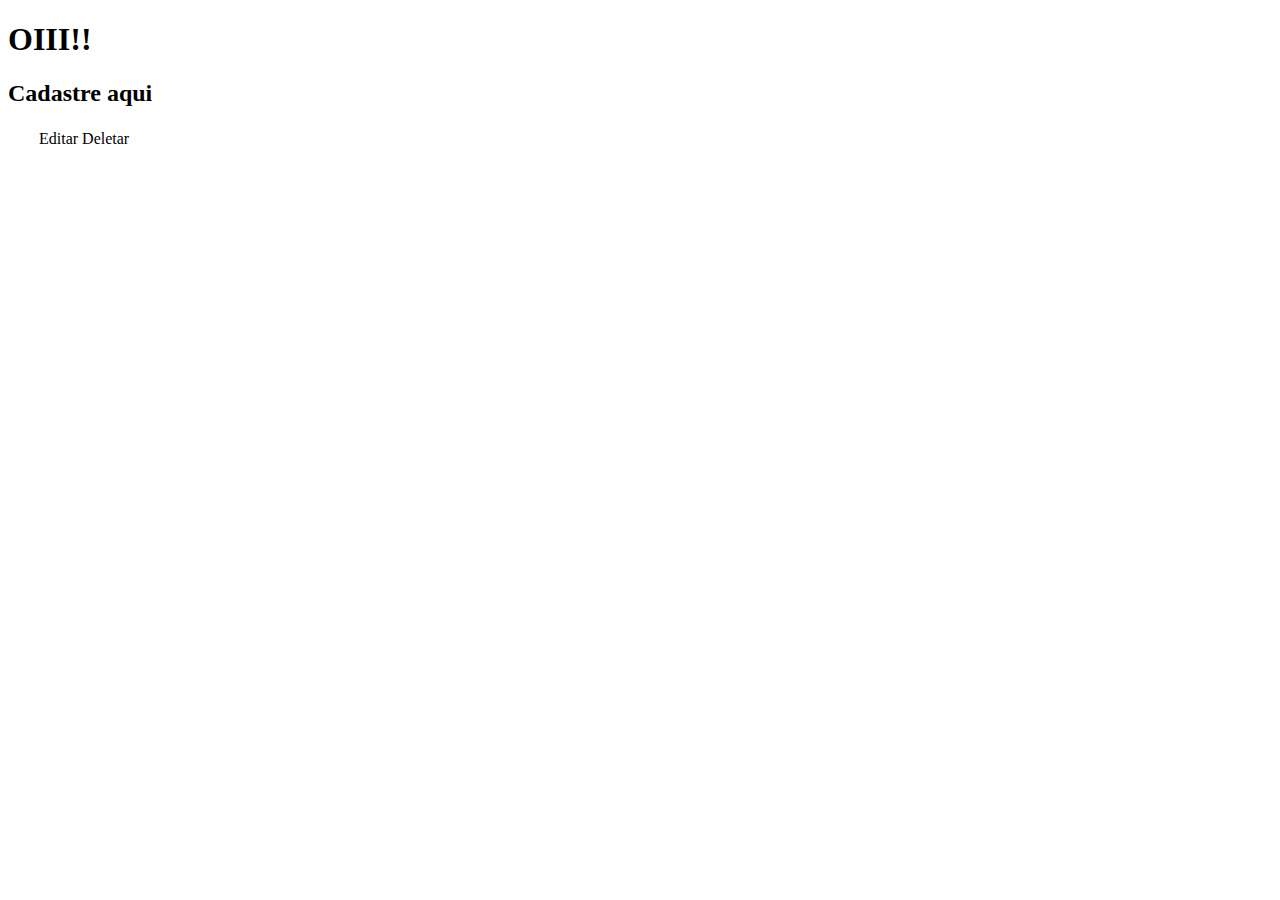
==== src/main/resources/templates/index.html @ 28478ab5 "Aplicação em spring boot usando jpa." ====
<!DOCTYPE html>
<html lang="en">
<head>
    <meta charset="UTF-8">
    <meta http-equiv="X-UA-Compatible" content="IE=edge">
    <meta name="viewport" content="width=device-width, initial-scale=1.0">
    <title>Document</title>
</head>
<body>
    <h1>OIII!!</h1>
    <h2>Cadastre <a th:href="@{cadastrarPage}">aqui</a> </h2>

    <table>
        <tr th:each="filme: ${filmes}">
            <td th:text="${filme.titulo}"></td>
            <td th:text="${filme.anoLancamento}"></td>
            <td th:text="${filme.genero}"></td>
            <td th:text="${filme.direcao}"></td>
            <td th:text="${filme.elenco}"></td>
            <td th:text="${filme.descricao}"></td>
            <td><img th:src="@{${filme.imgUri}}"/></td>
            <td><a th:href="@{'editarPage/'+${filme.id}}">Editar</a></td>
            <td><a th:href="@{'doDeletar/'+${filme.id}}">Deletar</a></td>
    
    
        </tr>
    </table>
</body>
</html>
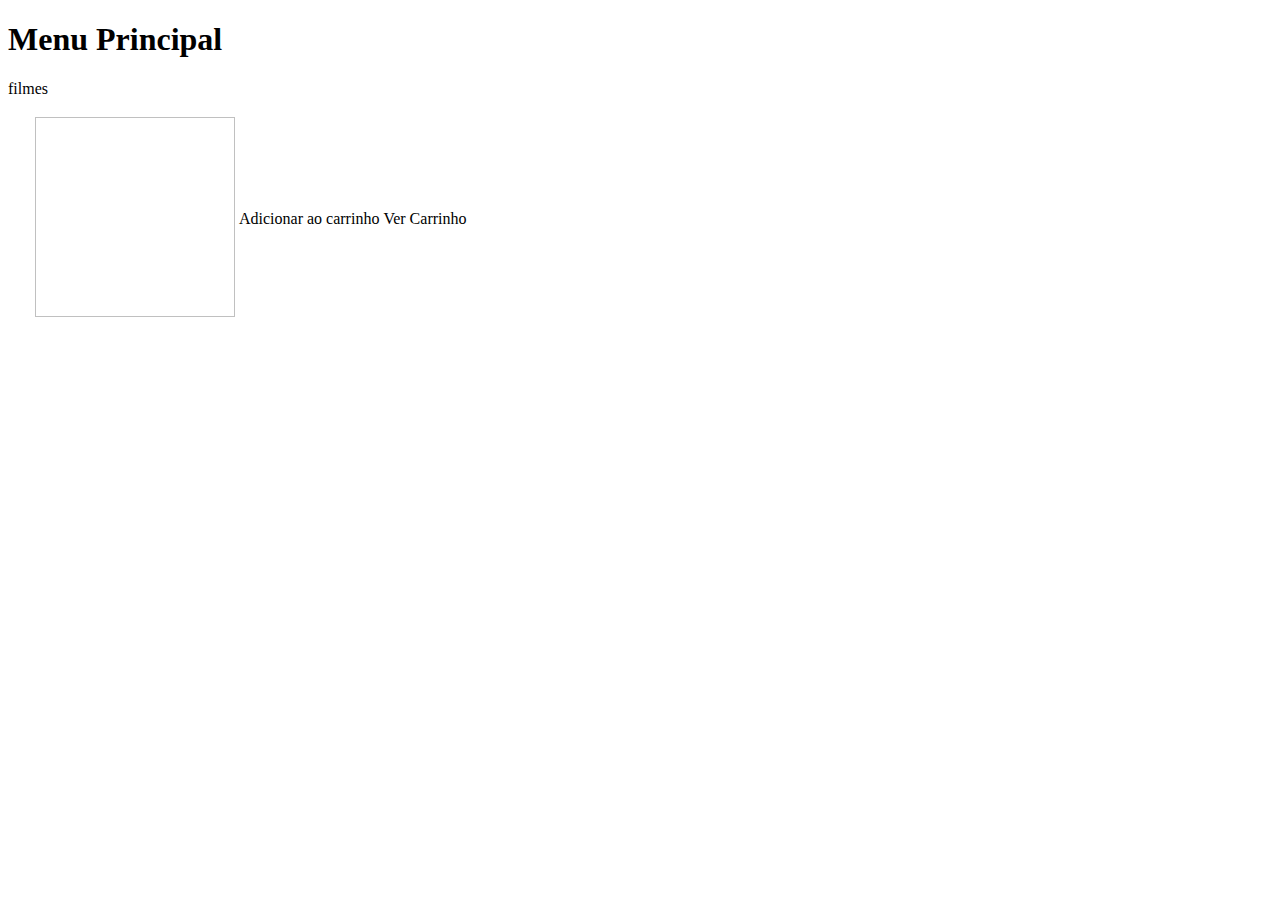
==== commit 258fcaf6: "update 01/06" ====
--- a/src/main/resources/templates/index.html
+++ b/src/main/resources/templates/index.html
@@ -4,11 +4,13 @@
     <meta charset="UTF-8">
     <meta http-equiv="X-UA-Compatible" content="IE=edge">
     <meta name="viewport" content="width=device-width, initial-scale=1.0">
-    <title>Document</title>
+    <title>Menu Principal</title>
 </head>
 <body>
-    <h1>OIII!!</h1>
-    <h2>Cadastre <a th:href="@{cadastrarPage}">aqui</a> </h2>
+    <h1>Menu Principal</h1>
+
+    <p th:text="${mensagem}"></p>
+    <p th:text= "${quantidadeItensCarrinho}"> filmes</p>
 
     <table>
         <tr th:each="filme: ${filmes}">
@@ -18,12 +20,11 @@
             <td th:text="${filme.direcao}"></td>
             <td th:text="${filme.elenco}"></td>
             <td th:text="${filme.descricao}"></td>
-            <td><img th:src="@{${filme.imgUri}}"/></td>
-            <td><a th:href="@{'editarPage/'+${filme.id}}">Editar</a></td>
-            <td><a th:href="@{'doDeletar/'+${filme.id}}">Deletar</a></td>
-    
-    
+            <td><img th:src="@{${filme.imgUri}}" height="200px" width="200px" /></td>
+            <td><a th:href="@{'adicionarCarrinho/'+${filme.id}}">Adicionar ao carrinho</a></td>
+            <td><a th:href="@{'verCarrinho'}">Ver Carrinho</a></td>
         </tr>
+        
     </table>
 </body>
 </html>